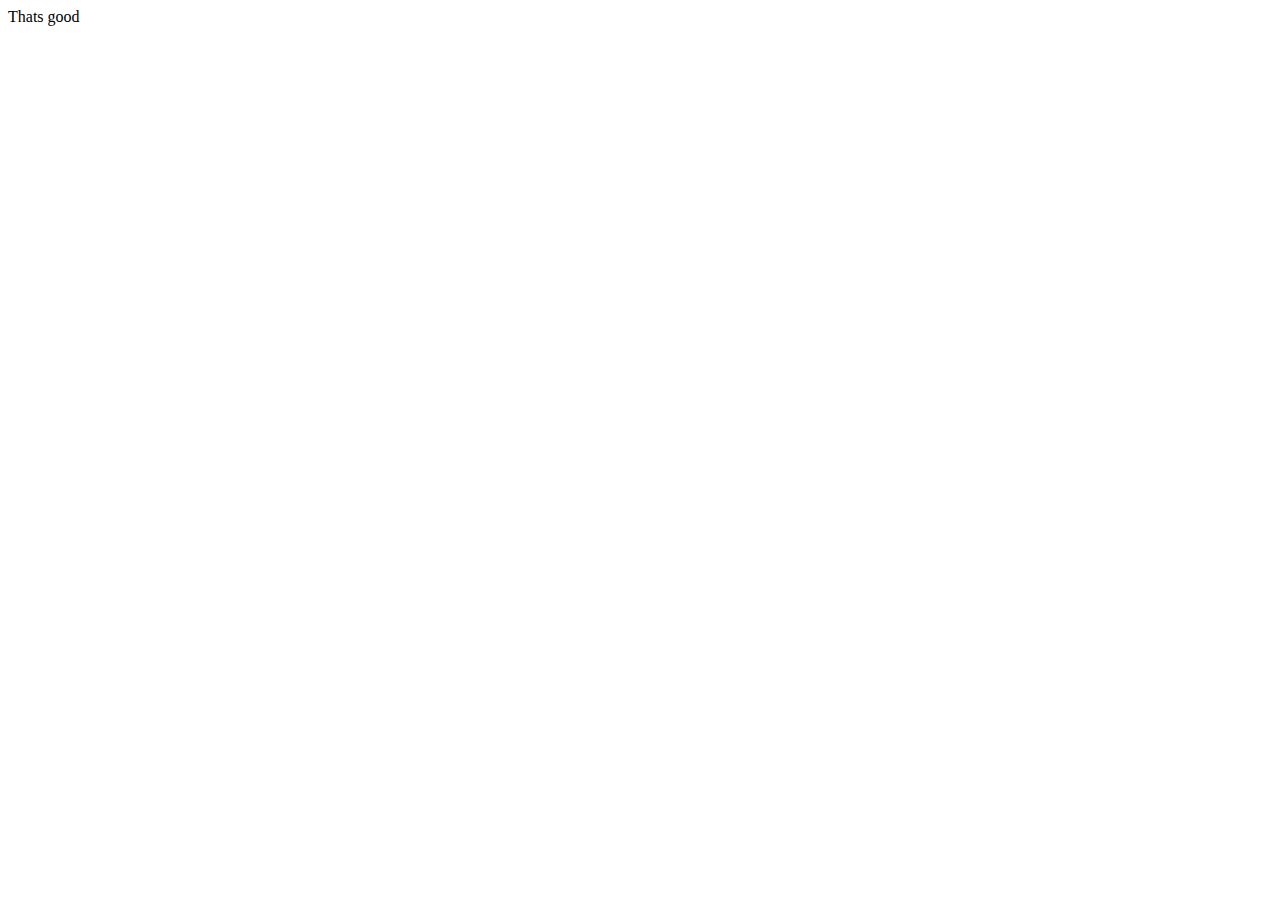
==== javscript/lesson1/index.html @ 93bd64bd "js" ====
<!DOCTYPE html>
<html lang="en">
  <head>
    <meta charset="UTF-8" />
    <meta name="viewport" content="width=device-width, initial-scale=1.0" />
    <title>Document</title>
  </head>
  <body>
    <script src="./script.js"></script>
  </body>
</html>
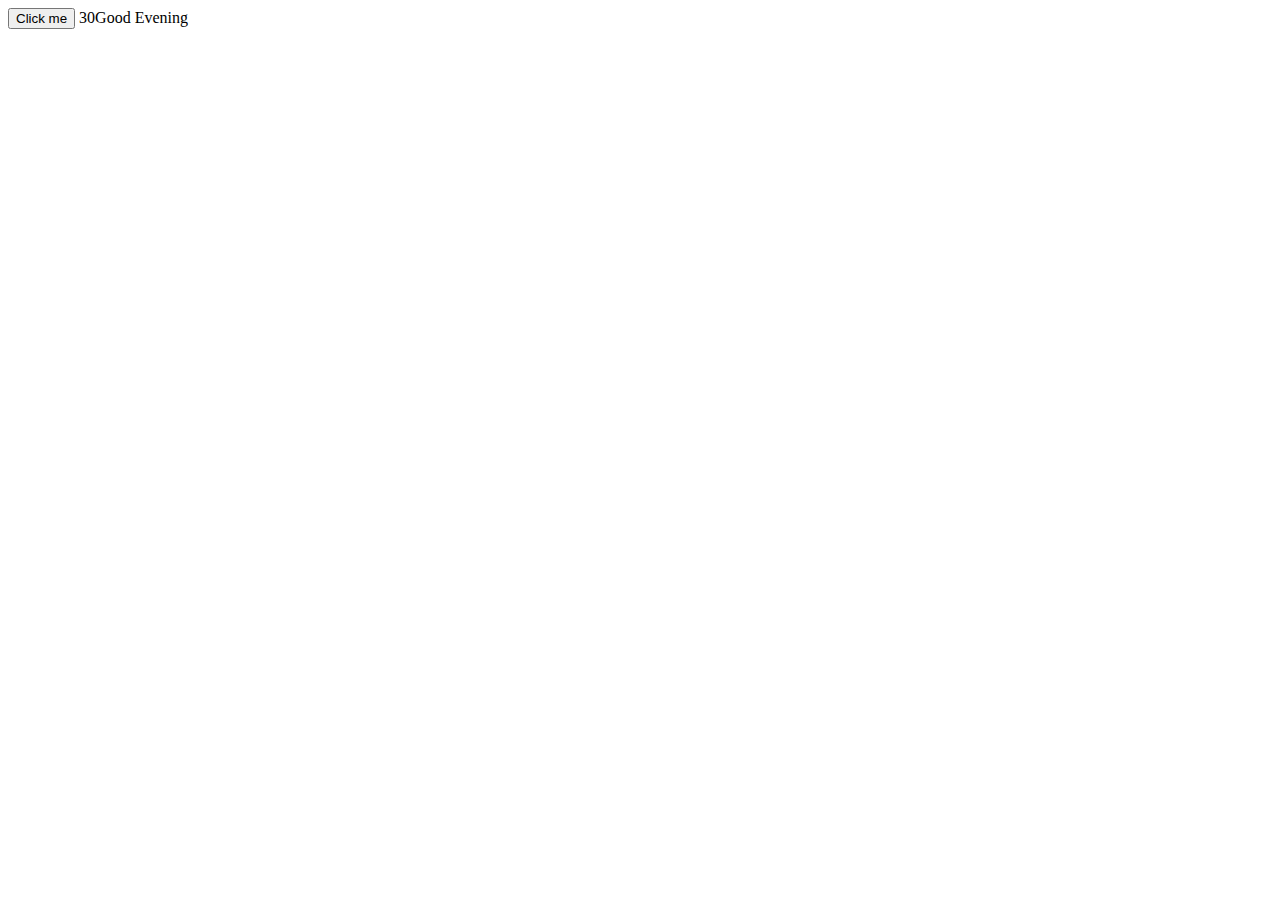
==== commit e5b6f11b: "t" ====
--- a/javscript/lesson1/index.html
+++ b/javscript/lesson1/index.html
@@ -6,6 +6,7 @@
     <title>Document</title>
   </head>
   <body>
+    <button onclick="myFunction()">Click me</button>
     <script src="./script.js"></script>
   </body>
 </html>
